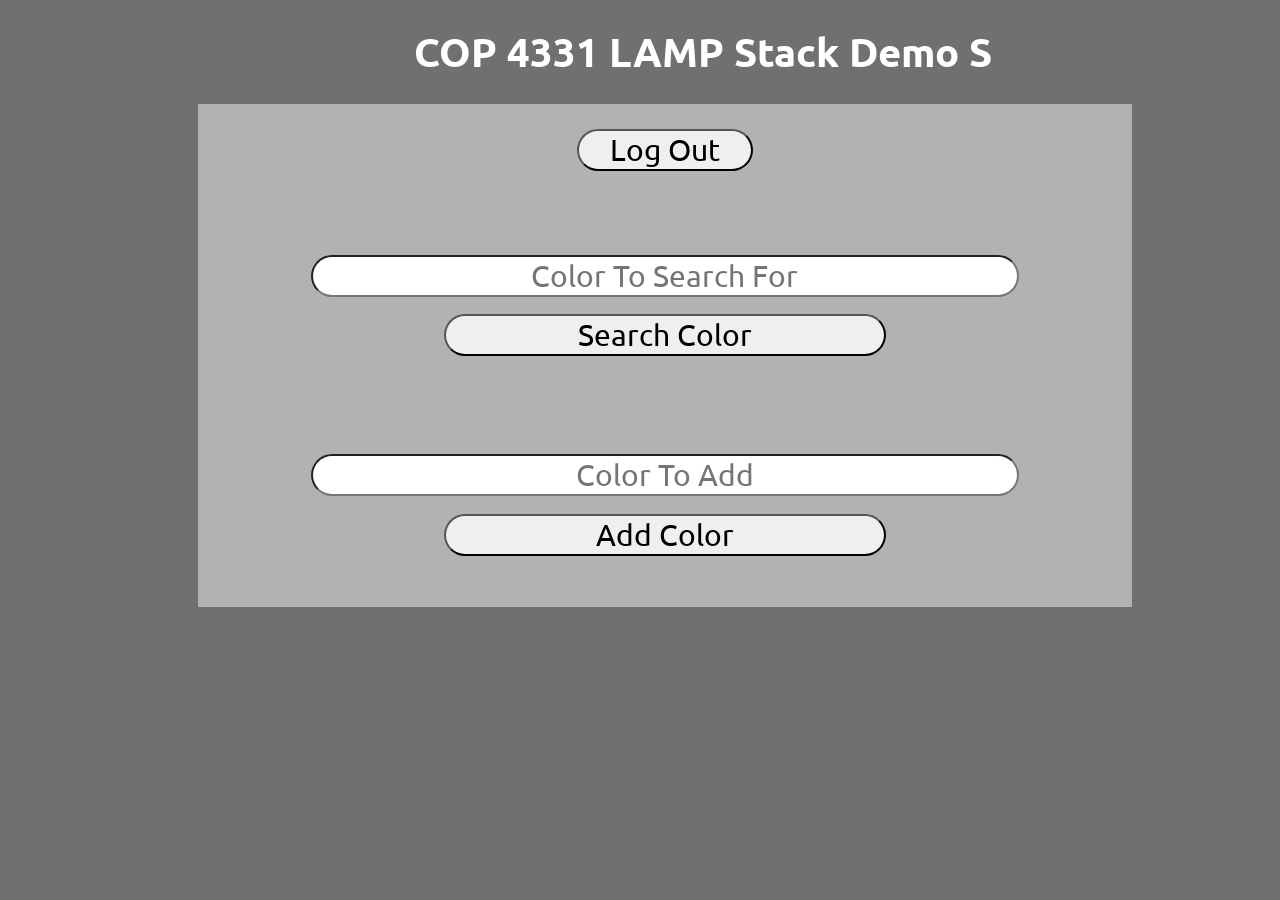
==== color.html @ 52d098aa "Added index.html and color.html pages as well as the base css in its proper folder." ====
<html>
<head>
	<title>COP 4331 LAMP Stack Demo s </title>
	<script type="text/javascript" src="js/code.js"></script>
    <link href="css/styles.css" rel="stylesheet">	
    <link href="https://fonts.googleapis.com/css?family=Ubuntu" rel="stylesheet">
	
	<script type="text/javascript">
	document.addEventListener('DOMContentLoaded', function() 
	{
		readCookie();
	}, false);
	</script>
	
</head>
<body>

<h1 id="title">COP 4331 LAMP Stack Demo S </h1>

<div id="loggedInDiv">
	<span id="userName"></span><br />
	<button type="button" id="logoutButton" class="buttons" onclick="doLogout();"> Log Out </button>
</div>

<div id="accessUIDiv">
	<br />

	<input type="text" id="searchText" placeholder="Color To Search For"/>
	<button type="button" id="searchColorButton" class="buttons" onclick="searchColor();"> Search Color </button><br />
	<span id="colorSearchResult"></span>
	<p id="colorList">
	</p><br /><br />

	<input type="text" id="colorText" placeholder="Color To Add">
	<button type="button" id="addColorButton" class="buttons" onclick="addColor();"> Add Color </button><br />
	<span id="colorAddResult"></span>
</div>

</body>
</html>
---- css/styles.css ----
body 
{
    background-color: #707070;
}

#title 
{
    font-size: 40px;
    width: 100%;
    margin: 2% 5%;
    text-align: center;
    font-family: 'Ubuntu', sans-serif;
    color: #FFFFFF;
}

#loginDiv
{
    font-size: 30px;
    width: 70%;
    margin-left: 15%;
    padding: 25px;
    background-color: #b2b2b2;
}

#loggedInDiv
{
    font-size: 30px;
    width: 70%;
    margin-left: 15%;
    padding: 25px;
    background-color: #b2b2b2;
}

#accessUIDiv
{
    font-size: 30px;
    width: 70%;
    margin-left: 15%;
    padding: 25px;
    background-color: #b2b2b2;
}

.buttons
{
    font-size: 30px;
    border-radius: 25px;
    width: 50%;
    margin-left: 25%;
    font-family: 'Ubuntu', sans-serif;
}

.buttons:hover{
    background-color: #00d5124f;
    color: #FFFFFF;
    opacity: 50%;
}

#loginName
{
	font-size: 30px;
}
#loginPassword
{
	font-size: 30px;
}
#searchText
{
	font-size: 30px;
}
#colorText
{
	font-size: 30px;
}

input[type="text"],input[type="password"]{
    border-radius: 25px;
    text-align: center;
    width: 80%;
    margin-left: 10%;
    margin-bottom: 2%;
    font-family: 'Ubuntu', sans-serif;
}

#inner-title{
    display: inline-block;
    font-size: 0.8em;
    width: 90%;
    text-align: center;
    margin-left: 5%;
    margin-bottom: 2%;
    font-family: 'Ubuntu', sans-serif;
    color: #95060a;
}

#loginResult{
    display: inline-block;
    font-size: 0.8em;
    width: 90%;
    text-align: center;
    margin-left: 5%;
    margin-bottom: 2%;
    font-family: 'Ubuntu', sans-serif;
    color: #95060a;
}

#userName{
    display: inline-block;
    width: 80%;
    margin-left: 10%;
    text-align: center;
}

#logoutButton{
    width: 20%;
    margin-left: 40%;
}

select{
    width: 30%;
    margin-left: 35%;
    margin-top: 2%;
    font-size: 0.75em;
    font-family: 'Ubuntu', sans-serif;
}

#colorSearchResult{
    display: none;
}

#colorAddResult{
    display: inline-block;
    font-size: 0.8em;
    width: 90%;
    text-align: center;
    margin-left: 5%;
    margin-top: 2%;
    margin-bottom: 1%;
    font-family: 'Ubuntu', sans-serif;
    color: #95060a;
}
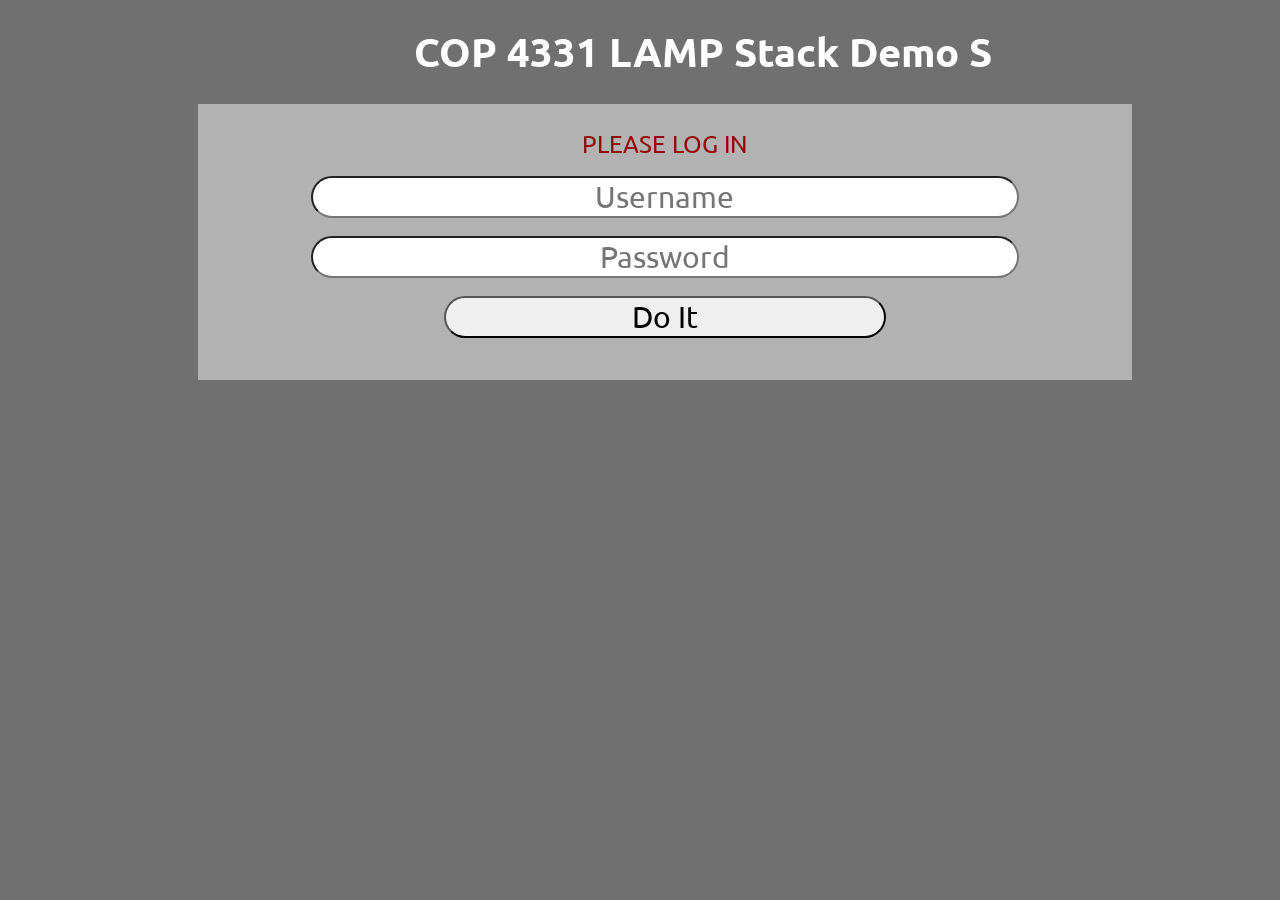
==== commit 2be16776: "ci: auto-fix lint issues [skip ci]" ====
--- a/color.html
+++ b/color.html
@@ -1,40 +1,44 @@
-<html>
-<head>
-	<title>COP 4331 LAMP Stack Demo s </title>
-	<script type="text/javascript" src="js/code.js"></script>
-    <link href="css/styles.css" rel="stylesheet">	
-    <link href="https://fonts.googleapis.com/css?family=Ubuntu" rel="stylesheet">
-	
-	<script type="text/javascript">
-	document.addEventListener('DOMContentLoaded', function() 
-	{
-		readCookie();
-	}, false);
-	</script>
-	
-</head>
-<body>
-
-<h1 id="title">COP 4331 LAMP Stack Demo S </h1>
-
-<div id="loggedInDiv">
-	<span id="userName"></span><br />
-	<button type="button" id="logoutButton" class="buttons" onclick="doLogout();"> Log Out </button>
-</div>
-
-<div id="accessUIDiv">
-	<br />
-
-	<input type="text" id="searchText" placeholder="Color To Search For"/>
-	<button type="button" id="searchColorButton" class="buttons" onclick="searchColor();"> Search Color </button><br />
-	<span id="colorSearchResult"></span>
-	<p id="colorList">
-	</p><br /><br />
-
-	<input type="text" id="colorText" placeholder="Color To Add">
-	<button type="button" id="addColorButton" class="buttons" onclick="addColor();"> Add Color </button><br />
-	<span id="colorAddResult"></span>
-</div>
-
-</body>
-</html>
+<html>
+  <head>
+    <title>COP 4331 LAMP Stack Demo s</title>
+    <script type="text/javascript" src="js/code.js"></script>
+    <link href="css/styles.css" rel="stylesheet" />
+    <link href="https://fonts.googleapis.com/css?family=Ubuntu" rel="stylesheet" />
+
+    <script type="text/javascript">
+      document.addEventListener(
+        "DOMContentLoaded",
+        function () {
+          readCookie();
+        },
+        false
+      );
+    </script>
+  </head>
+  <body>
+    <h1 id="title">COP 4331 LAMP Stack Demo S</h1>
+
+    <div id="loggedInDiv">
+      <span id="userName"></span><br />
+      <button type="button" id="logoutButton" class="buttons" onclick="doLogout()">Log Out</button>
+    </div>
+
+    <div id="accessUIDiv">
+      <br />
+
+      <input type="text" id="searchText" placeholder="Color To Search For" />
+      <button type="button" id="searchColorButton" class="buttons" onclick="searchColor()">
+        Search Color</button
+      ><br />
+      <span id="colorSearchResult"></span>
+      <p id="colorList"></p>
+      <br /><br />
+
+      <input type="text" id="colorText" placeholder="Color To Add" />
+      <button type="button" id="addColorButton" class="buttons" onclick="addColor()">
+        Add Color</button
+      ><br />
+      <span id="colorAddResult"></span>
+    </div>
+  </body>
+</html>
--- a/css/styles.css
+++ b/css/styles.css
@@ -1,140 +1,134 @@
-body 
-{
-    background-color: #707070;
-}
-
-#title 
-{
-    font-size: 40px;
-    width: 100%;
-    margin: 2% 5%;
-    text-align: center;
-    font-family: 'Ubuntu', sans-serif;
-    color: #FFFFFF;
-}
-
-#loginDiv
-{
-    font-size: 30px;
-    width: 70%;
-    margin-left: 15%;
-    padding: 25px;
-    background-color: #b2b2b2;
-}
-
-#loggedInDiv
-{
-    font-size: 30px;
-    width: 70%;
-    margin-left: 15%;
-    padding: 25px;
-    background-color: #b2b2b2;
-}
-
-#accessUIDiv
-{
-    font-size: 30px;
-    width: 70%;
-    margin-left: 15%;
-    padding: 25px;
-    background-color: #b2b2b2;
-}
-
-.buttons
-{
-    font-size: 30px;
-    border-radius: 25px;
-    width: 50%;
-    margin-left: 25%;
-    font-family: 'Ubuntu', sans-serif;
-}
-
-.buttons:hover{
-    background-color: #00d5124f;
-    color: #FFFFFF;
-    opacity: 50%;
-}
-
-#loginName
-{
-	font-size: 30px;
-}
-#loginPassword
-{
-	font-size: 30px;
-}
-#searchText
-{
-	font-size: 30px;
-}
-#colorText
-{
-	font-size: 30px;
-}
-
-input[type="text"],input[type="password"]{
-    border-radius: 25px;
-    text-align: center;
-    width: 80%;
-    margin-left: 10%;
-    margin-bottom: 2%;
-    font-family: 'Ubuntu', sans-serif;
-}
-
-#inner-title{
-    display: inline-block;
-    font-size: 0.8em;
-    width: 90%;
-    text-align: center;
-    margin-left: 5%;
-    margin-bottom: 2%;
-    font-family: 'Ubuntu', sans-serif;
-    color: #95060a;
-}
-
-#loginResult{
-    display: inline-block;
-    font-size: 0.8em;
-    width: 90%;
-    text-align: center;
-    margin-left: 5%;
-    margin-bottom: 2%;
-    font-family: 'Ubuntu', sans-serif;
-    color: #95060a;
-}
-
-#userName{
-    display: inline-block;
-    width: 80%;
-    margin-left: 10%;
-    text-align: center;
-}
-
-#logoutButton{
-    width: 20%;
-    margin-left: 40%;
-}
-
-select{
-    width: 30%;
-    margin-left: 35%;
-    margin-top: 2%;
-    font-size: 0.75em;
-    font-family: 'Ubuntu', sans-serif;
-}
-
-#colorSearchResult{
-    display: none;
-}
-
-#colorAddResult{
-    display: inline-block;
-    font-size: 0.8em;
-    width: 90%;
-    text-align: center;
-    margin-left: 5%;
-    margin-top: 2%;
-    margin-bottom: 1%;
-    font-family: 'Ubuntu', sans-serif;
-    color: #95060a;
-}+body {
+  background-color: #707070;
+}
+
+#title {
+  font-size: 40px;
+  width: 100%;
+  margin: 2% 5%;
+  text-align: center;
+  font-family: Ubuntu, sans-serif;
+  color: #fff;
+}
+
+#loginDiv {
+  font-size: 30px;
+  width: 70%;
+  margin-left: 15%;
+  padding: 25px;
+  background-color: #b2b2b2;
+}
+
+#loggedInDiv {
+  font-size: 30px;
+  width: 70%;
+  margin-left: 15%;
+  padding: 25px;
+  background-color: #b2b2b2;
+}
+
+#accessUIDiv {
+  font-size: 30px;
+  width: 70%;
+  margin-left: 15%;
+  padding: 25px;
+  background-color: #b2b2b2;
+}
+
+.buttons {
+  font-size: 30px;
+  border-radius: 25px;
+  width: 50%;
+  margin-left: 25%;
+  font-family: Ubuntu, sans-serif;
+}
+
+.buttons:hover {
+  background-color: #00d5124f;
+  color: #fff;
+  opacity: 0.5;
+}
+
+#loginName {
+  font-size: 30px;
+}
+
+#loginPassword {
+  font-size: 30px;
+}
+
+#searchText {
+  font-size: 30px;
+}
+
+#colorText {
+  font-size: 30px;
+}
+
+input[type="text"],
+input[type="password"] {
+  border-radius: 25px;
+  text-align: center;
+  width: 80%;
+  margin-left: 10%;
+  margin-bottom: 2%;
+  font-family: Ubuntu, sans-serif;
+}
+
+#inner-title {
+  display: inline-block;
+  font-size: 0.8em;
+  width: 90%;
+  text-align: center;
+  margin-left: 5%;
+  margin-bottom: 2%;
+  font-family: Ubuntu, sans-serif;
+  color: #95060a;
+}
+
+#loginResult {
+  display: inline-block;
+  font-size: 0.8em;
+  width: 90%;
+  text-align: center;
+  margin-left: 5%;
+  margin-bottom: 2%;
+  font-family: Ubuntu, sans-serif;
+  color: #95060a;
+}
+
+#userName {
+  display: inline-block;
+  width: 80%;
+  margin-left: 10%;
+  text-align: center;
+}
+
+#logoutButton {
+  width: 20%;
+  margin-left: 40%;
+}
+
+select {
+  width: 30%;
+  margin-left: 35%;
+  margin-top: 2%;
+  font-size: 0.75em;
+  font-family: Ubuntu, sans-serif;
+}
+
+#colorSearchResult {
+  display: none;
+}
+
+#colorAddResult {
+  display: inline-block;
+  font-size: 0.8em;
+  width: 90%;
+  text-align: center;
+  margin-left: 5%;
+  margin-top: 2%;
+  margin-bottom: 1%;
+  font-family: Ubuntu, sans-serif;
+  color: #95060a;
+}
